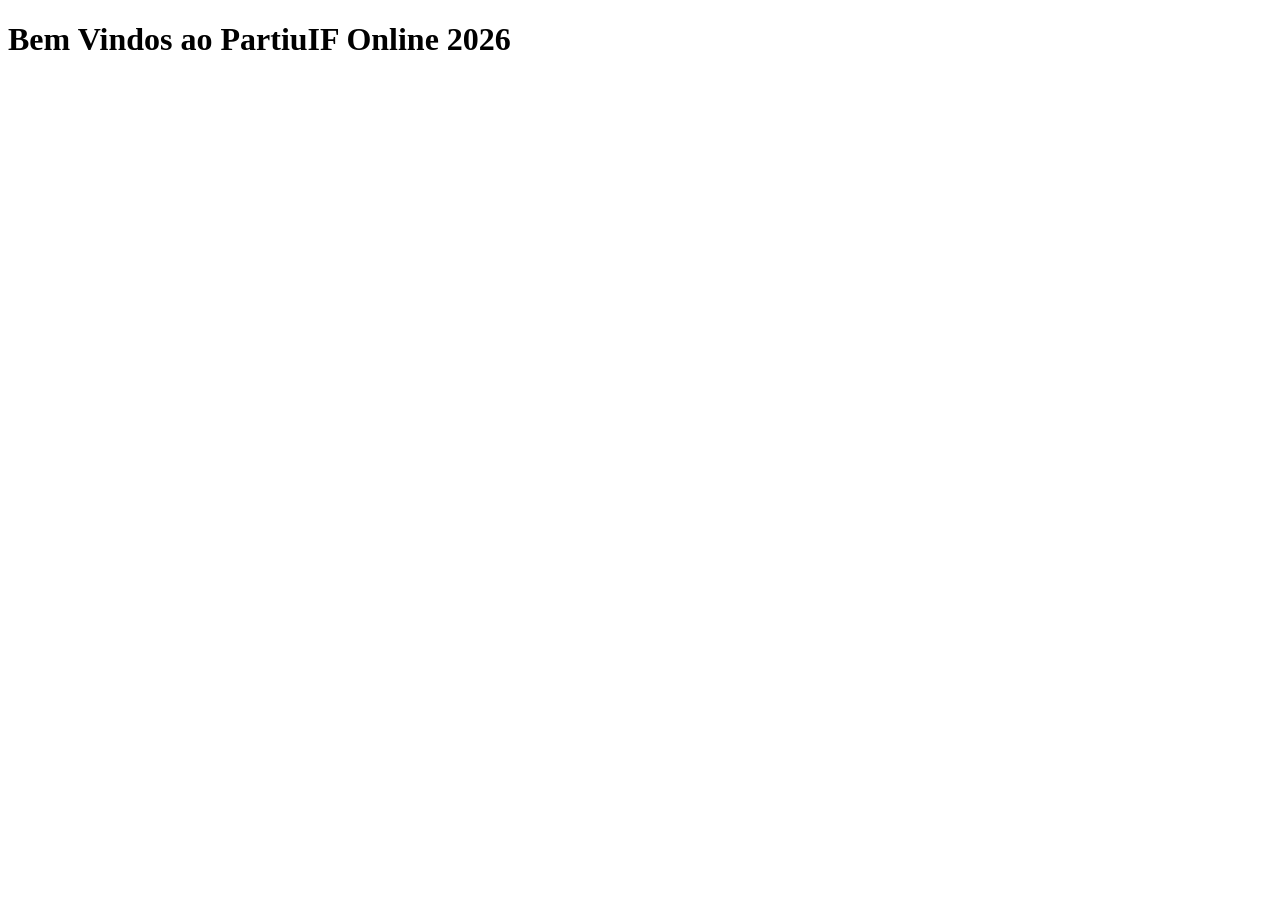
==== index.html @ e7516420 "Add files via upload" ====
<!DOCTYPE html>

<html>

  <head>
    <meta charset="UTF-8">
    <meta name="viewport" content="width=device-width, initial-scale=1">
    <title>Portal PartiuIF IFPI</title>
    <link rel="stylesheet" href="style.css"/>
  </head>

  <body class="body">
    <h1>Bem Vindos ao PartiuIF Online 2026</h1>
  </body>
</html>
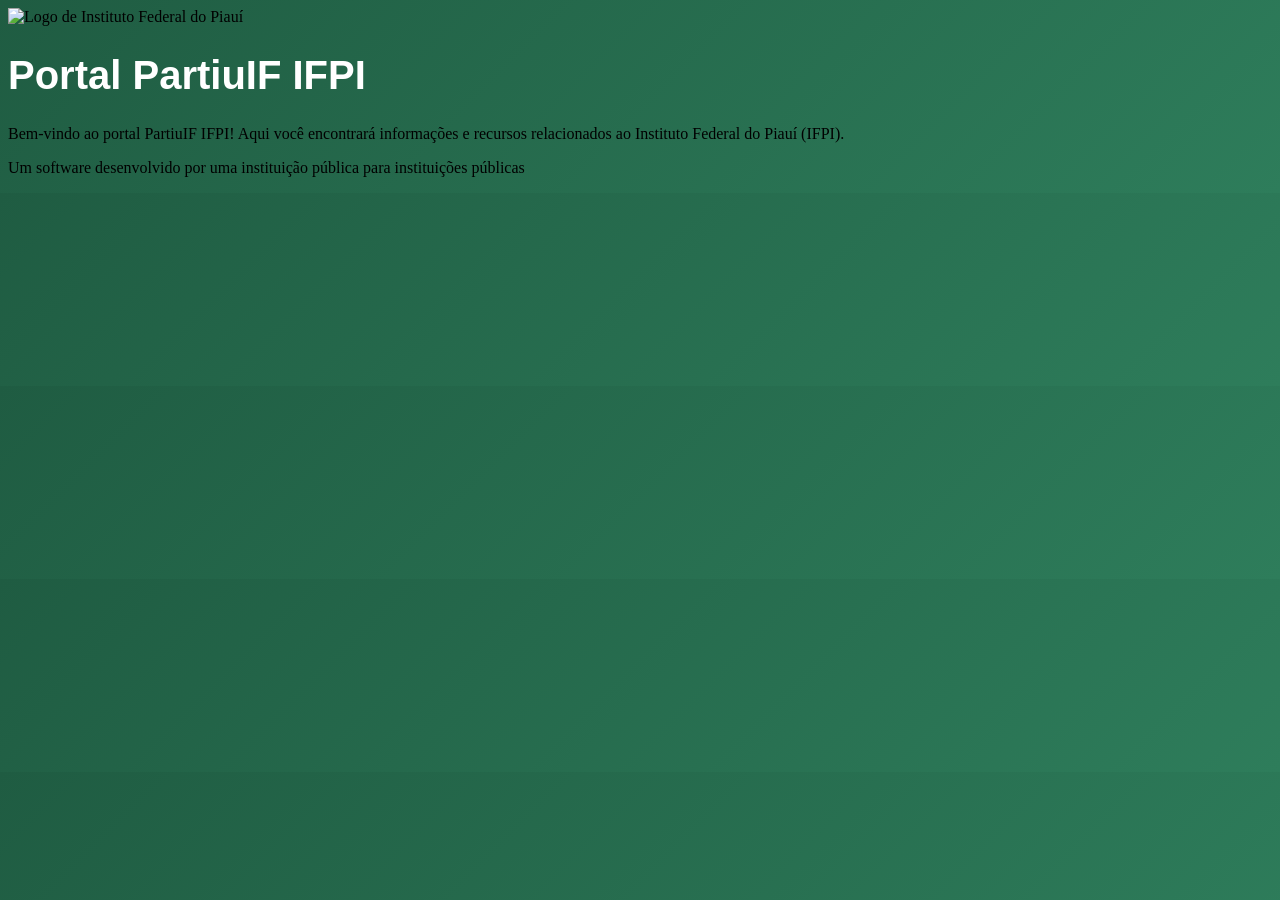
==== commit 89ac2ab5: "Atualização 1" ====
--- a/index.html
+++ b/index.html
@@ -1,15 +1,18 @@
 <!DOCTYPE html>
 
-<html>
+<html lang="pt-br">
 
   <head>
     <meta charset="UTF-8">
     <meta name="viewport" content="width=device-width, initial-scale=1">
     <title>Portal PartiuIF IFPI</title>
-    <link rel="stylesheet" href="style.css"/>
+    <link rel="stylesheet" href="assets/css/style.css"/>
   </head>
 
-  <body class="body">
-    <h1>Bem Vindos ao PartiuIF Online 2026</h1>
+  <body>
+    <img src="https://suap.ifpi.edu.br/media/configuracao/logo-ifpi-transp.png" class="logo-instituicao" alt="Logo de Instituto Federal do Piauí" aria-hidden="true">
+    <h1 class="title">Portal PartiuIF IFPI</h1>
+    <p>Bem-vindo ao portal PartiuIF IFPI! Aqui você encontrará informações e recursos relacionados ao Instituto Federal do Piauí (IFPI).</p>
+    <p>Um software desenvolvido por uma instituição pública para instituições públicas</p>
   </body>
 </html>
--- a/assets/css/style.css
+++ b/assets/css/style.css
@@ -0,0 +1,9 @@
+body {
+    background: linear-gradient(135deg, #1F5C42 0%, #2E7D5B 100%);
+}
+
+.title {
+    font-family: -apple-system, BlinkMacSystemFont, sans-serif;
+    font-size: 2.5rem;
+    color: #ffffff;
+}
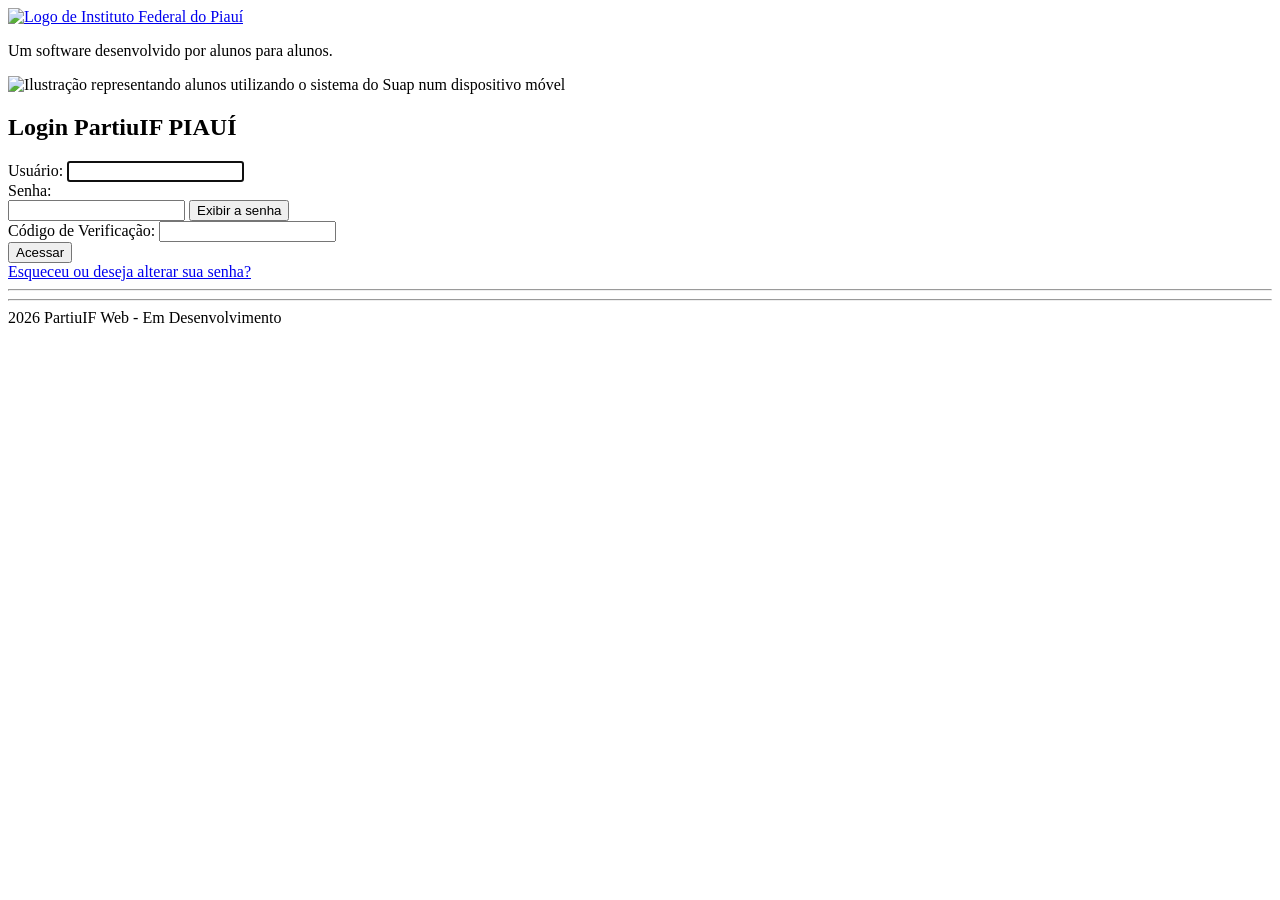
==== commit e77107c0: "Cópia Suap" ====
--- a/index.html
+++ b/index.html
@@ -1,18 +1,108 @@
-<!DOCTYPE html>
-
+<!DOCTYPE HTML>
 <html lang="pt-br">
-
-  <head>
-    <meta charset="UTF-8">
-    <meta name="viewport" content="width=device-width, initial-scale=1">
-    <title>Portal PartiuIF IFPI</title>
-    <link rel="stylesheet" href="assets/css/style.css"/>
-  </head>
-
-  <body>
-    <img src="https://suap.ifpi.edu.br/media/configuracao/logo-ifpi-transp.png" class="logo-instituicao" alt="Logo de Instituto Federal do Piauí" aria-hidden="true">
-    <h1 class="title">Portal PartiuIF IFPI</h1>
-    <p>Bem-vindo ao portal PartiuIF IFPI! Aqui você encontrará informações e recursos relacionados ao Instituto Federal do Piauí (IFPI).</p>
-    <p>Um software desenvolvido por uma instituição pública para instituições públicas</p>
+    <head>
+        <title>Portal Partiu IF - Piauí</title>
+        <meta charset="utf-8">
+        <meta name="viewport" content="width=device-width, initial-scale=1">
+        <link href="https://suap.ifpi.edu.br/static/css/main_default.css?v=554ece0ef4770ede5bf65842989de188" rel="stylesheet" type="text/css" media="all"/>
+        <link href="https://suap.ifpi.edu.br/static/css/anonima.css?v=8f406b06ec3eae5631f98c9b32564a01" rel="stylesheet" type="text/css" media="all"/>
+        <link href="https://suap.ifpi.edu.br/static/css/select2.min.css?v=bc523f920a653b0baf7e325592052fe1" rel="stylesheet" type="text/css" media="all"/>
+        <script type="text/javascript" src="https://suap.ifpi.edu.br/static/js/jquery.min.js?v=54f487f9404d0687fb6f3a1b4e9b2642" charset="utf-8"></script>
+        <script type="text/javascript" src="https://suap.ifpi.edu.br/static/js/login.js?v=fd697ebc0eb0677622b0aac5e95c7eb1" charset="utf-8"></script>
+        <script src="/static/comum/js/jquery.min.js"></script>
+        <script src="/static/comum/js/jquery.ui.custom.min.js"></script>
+        <script type="text/javascript" src="/static/js/main.js?v=9252202bc0daadc6adbf77936e2f363d" charset="utf-8"></script>
+        <script type="text/javascript" src="/static/js/tabs.js?v=f2dbe4204c7d41f395c903fc92391fe3" charset="utf-8"></script>
+        <script type="text/javascript" src="/static/js/widgets.js?v=c91359241f92197b9fda95e643a40df1" charset="utf-8"></script>
+        <script type="text/javascript" src="/static/js/select2.js?v=a0c0934ebcf93bb5d89a172de9b6835f" charset="utf-8"></script>
+        <script type="text/javascript" src="/static/js/nouislider.min.js?v=50b44b019f3030d385fe8fc1eb616f53" charset="utf-8"></script>
+        <meta name="description" content="SUAP IFPI — Sistema Unificado de Administração Pública do Instituto Federal do Piauí. Acesse com sua conta institucional para consultar informações acadêmicas e administrativas.">
+        <meta name="keywords" content="suap, ifpi, notas, boletim, login, professor, aluno, contrato, processo">
+        <meta name="robots" content="index,follow,max-snippet:-1,max-image-preview:large,max-video-preview:-1">
+        <link rel="canonical" href="https://suap.ifpi.edu.br/"/>
+        <meta property="og:site_name" content="SUAP IFPI"/>
+        <meta property="og:type" content="website"/>
+        <meta property="og:url" content="https://suap.ifpi.edu.br/"/>
+        <meta property="og:title" content="SUAP IFPI — Sistema Unificado de Administração Pública"/>
+        <meta property="og:description" content="Sistema Unificado de Administração Pública do Instituto Federal do Piauí. Acesso exclusivo para alunos, docentes e servidores."/>
+        <meta property="og:image" content="https://suap.ifpi.edu.br/static/comum/img/og-image.png">
+        <meta property="og:image:alt" content="Logotipo do Instituto Federal do Piauí">
+        <meta name="twitter:card" content="summary_large_image">
+        <meta name="twitter:title" content="SUAP IFPI — Sistema Unificado de Administração Pública">
+        <meta name="twitter:description" content="Acesso ao SUAP IFPI com sua conta institucional.">
+        <meta name="twitter:image" content="https://suap.ifpi.edu.br/static/comum/img/og-image.png">
+        <meta http-equiv="Referrer-Policy" content="strict-origin-when-cross-origin">
+        <meta name="test_suap_login" content="1">
+    </head>
+    <body class="anonima login centered">
+        <div class="holder">
+            <main class="wrapper">
+                <div class="flex-container align-items-center gap-2 justify-content-between">
+                    <div class="login-bg flex-item">
+                        <a href="/">
+                            <img src="https://suap.ifpi.edu.br/media/configuracao/logo-ifpi-transp.png" class="logo-instituicao" alt="Logo de Instituto Federal do Piauí" aria-hidden="true">
+                        </a>
+                        <p>Um software desenvolvido por alunos para alunos.</p>
+                        <img src="https://suap.ifpi.edu.br/static/comum/img/logo-login.svg" class="login-ilustracao" alt="Ilustração representando alunos utilizando o sistema do Suap num dispositivo móvel" aria-hidden="true">
+                    </div>
+                    <form class="form-login flex-item" action="" method="post" autocomplete="off" autocorrect="off" autocapitalize="none" spellcheck="false">
+                        <h2>
+                            Login <span class="badge primary">PartiuIF PIAUÍ</span>
+                        </h2>
+                        <input type="hidden" name="csrfmiddlewaretoken" value="k3yjq9UqqMfzEJe1GfxEaCTAp0PNH1j8tHybD29V3HN9reUKxt70TELm2VaXLl0P">
+                        <div class="form-row">
+                            <div>
+                                <label for="id_username" class="required">Usuário:</label>
+                                <input type="text" autocomplete="off" autocorrect="off" autocapitalize="none" spellcheck="false" name="username" autofocus autocapitalize="none" autocomplete="username" maxlength="150" required id="id_username">
+                            </div>
+                        </div>
+                        <div class="form-row">
+                            <div>
+                                <label for="id_password" class="required">Senha:</label>
+                                <div class="password-container">
+                                    <input type="password" class="password-input" autocomplete="off" autocorrect="off" autocapitalize="none" spellcheck="false" name="password" autocomplete="current-password" required id="id_password"/>
+                                    <button class="input-group-addon" type="button" role="button" id="view-password" title="Exibir a senha">
+                                        <span class="fa fa-eye fa-fw" aria-hidden="true"></span>
+                                        <span class="visually-hidden">Exibir a senha</span>
+                                    </button>
+                                </div>
+                                <script>
+                                    toggle_password_view('password');
+                                </script>
+                                <input type="hidden" name="this_is_the_login_form" value="1">
+                                <input type="hidden" name="next" value="/">
+                            </div>
+                        </div>
+                        <div class="form-row form-row-hidden" id="2fa-row">
+                            <label for="id_auth_code" class="required">
+                                <span class="hint hint-bottom" aria-label="Este Código de Verificação é necessário pois você habilitou a Autenticação em Duas Etapas para login no SUAP.">
+                                    <span class="fas fa-info-circle" aria-label="TESTE"></span>
+                                </span>
+                                Código de Verificação:
+                            </label>
+                            <input type="text" autocomplete="off" autocorrect="off" autocapitalize="none" spellcheck="false" name="auth_code" id="id_auth_code">
+                        </div>
+                        <div class="submit-row">
+                            <input type="submit" class="btn success" value="Acessar">
+                        </div>
+                        <div class="form-row">
+                            <a href="/comum/solicitar_trocar_senha/" class="remember-password">Esqueceu ou deseja alterar sua senha?</a>
+                        </div>
+                        <hr class="mt-5">
+                        <div class="form-row mt-5 text-center">
+                        </div>
+                    </form>
+                </div>
+            </main>
+            <footer class="login-footer">
+                <div class="wrapper">
+</ul><hr>
+<div class="flex-container justify-content-end my-5 py-5">
+    <div class="flex-item">
+        2026 PartiuIF Web - Em Desenvolvimento
+    </div>
+    
+</div>
+    </div>
   </body>
 </html>
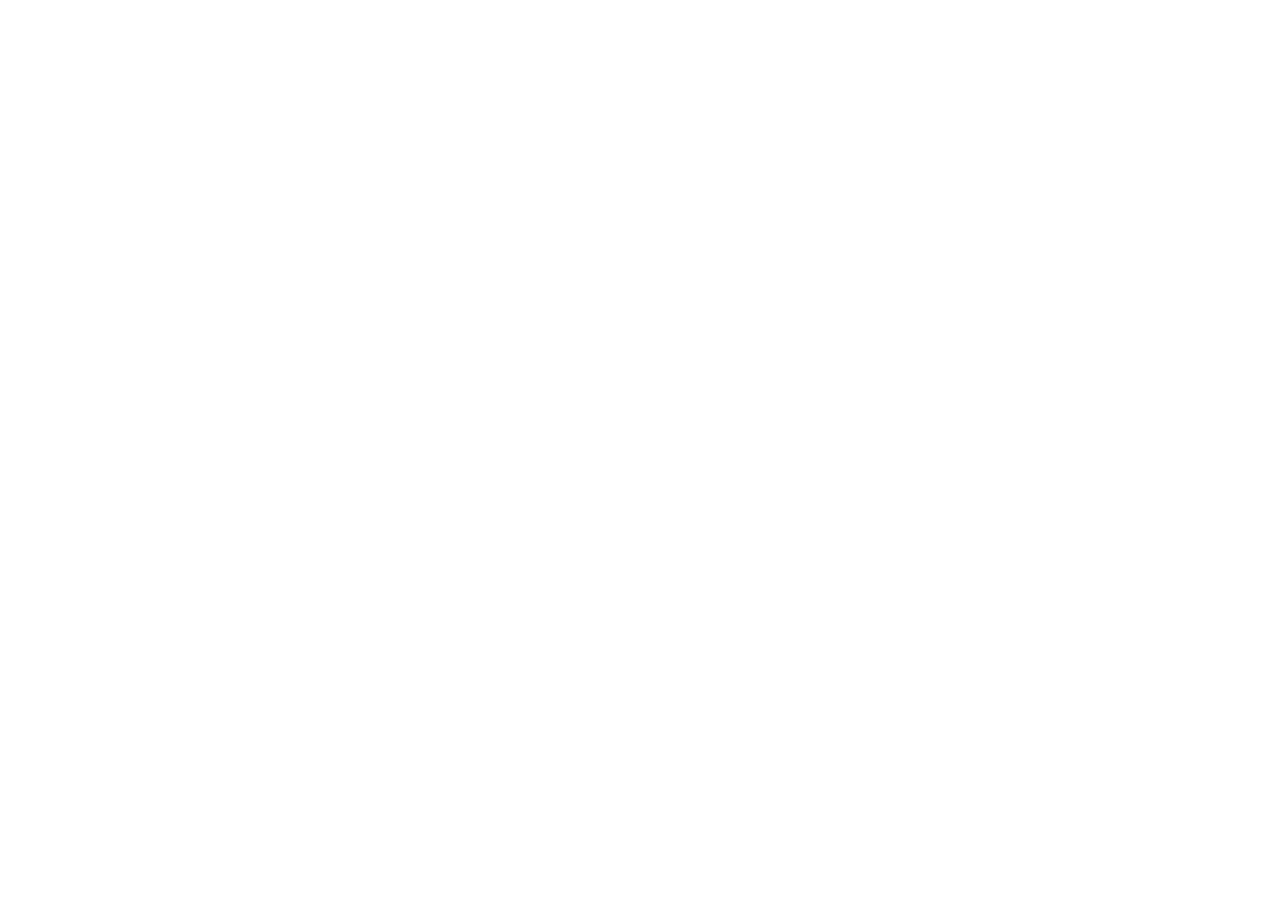
==== commit 9657c35f: "Do começo: html" ====
--- a/index.html
+++ b/index.html
@@ -4,105 +4,6 @@
         <title>Portal Partiu IF - Piauí</title>
         <meta charset="utf-8">
         <meta name="viewport" content="width=device-width, initial-scale=1">
-        <link href="https://suap.ifpi.edu.br/static/css/main_default.css?v=554ece0ef4770ede5bf65842989de188" rel="stylesheet" type="text/css" media="all"/>
-        <link href="https://suap.ifpi.edu.br/static/css/anonima.css?v=8f406b06ec3eae5631f98c9b32564a01" rel="stylesheet" type="text/css" media="all"/>
-        <link href="https://suap.ifpi.edu.br/static/css/select2.min.css?v=bc523f920a653b0baf7e325592052fe1" rel="stylesheet" type="text/css" media="all"/>
-        <script type="text/javascript" src="https://suap.ifpi.edu.br/static/js/jquery.min.js?v=54f487f9404d0687fb6f3a1b4e9b2642" charset="utf-8"></script>
-        <script type="text/javascript" src="https://suap.ifpi.edu.br/static/js/login.js?v=fd697ebc0eb0677622b0aac5e95c7eb1" charset="utf-8"></script>
-        <script src="/static/comum/js/jquery.min.js"></script>
-        <script src="/static/comum/js/jquery.ui.custom.min.js"></script>
-        <script type="text/javascript" src="/static/js/main.js?v=9252202bc0daadc6adbf77936e2f363d" charset="utf-8"></script>
-        <script type="text/javascript" src="/static/js/tabs.js?v=f2dbe4204c7d41f395c903fc92391fe3" charset="utf-8"></script>
-        <script type="text/javascript" src="/static/js/widgets.js?v=c91359241f92197b9fda95e643a40df1" charset="utf-8"></script>
-        <script type="text/javascript" src="/static/js/select2.js?v=a0c0934ebcf93bb5d89a172de9b6835f" charset="utf-8"></script>
-        <script type="text/javascript" src="/static/js/nouislider.min.js?v=50b44b019f3030d385fe8fc1eb616f53" charset="utf-8"></script>
-        <meta name="description" content="SUAP IFPI — Sistema Unificado de Administração Pública do Instituto Federal do Piauí. Acesse com sua conta institucional para consultar informações acadêmicas e administrativas.">
-        <meta name="keywords" content="suap, ifpi, notas, boletim, login, professor, aluno, contrato, processo">
-        <meta name="robots" content="index,follow,max-snippet:-1,max-image-preview:large,max-video-preview:-1">
-        <link rel="canonical" href="https://suap.ifpi.edu.br/"/>
-        <meta property="og:site_name" content="SUAP IFPI"/>
-        <meta property="og:type" content="website"/>
-        <meta property="og:url" content="https://suap.ifpi.edu.br/"/>
-        <meta property="og:title" content="SUAP IFPI — Sistema Unificado de Administração Pública"/>
-        <meta property="og:description" content="Sistema Unificado de Administração Pública do Instituto Federal do Piauí. Acesso exclusivo para alunos, docentes e servidores."/>
-        <meta property="og:image" content="https://suap.ifpi.edu.br/static/comum/img/og-image.png">
-        <meta property="og:image:alt" content="Logotipo do Instituto Federal do Piauí">
-        <meta name="twitter:card" content="summary_large_image">
-        <meta name="twitter:title" content="SUAP IFPI — Sistema Unificado de Administração Pública">
-        <meta name="twitter:description" content="Acesso ao SUAP IFPI com sua conta institucional.">
-        <meta name="twitter:image" content="https://suap.ifpi.edu.br/static/comum/img/og-image.png">
-        <meta http-equiv="Referrer-Policy" content="strict-origin-when-cross-origin">
-        <meta name="test_suap_login" content="1">
     </head>
-    <body class="anonima login centered">
-        <div class="holder">
-            <main class="wrapper">
-                <div class="flex-container align-items-center gap-2 justify-content-between">
-                    <div class="login-bg flex-item">
-                        <a href="/">
-                            <img src="https://suap.ifpi.edu.br/media/configuracao/logo-ifpi-transp.png" class="logo-instituicao" alt="Logo de Instituto Federal do Piauí" aria-hidden="true">
-                        </a>
-                        <p>Um software desenvolvido por alunos para alunos.</p>
-                        <img src="https://suap.ifpi.edu.br/static/comum/img/logo-login.svg" class="login-ilustracao" alt="Ilustração representando alunos utilizando o sistema do Suap num dispositivo móvel" aria-hidden="true">
-                    </div>
-                    <form class="form-login flex-item" action="" method="post" autocomplete="off" autocorrect="off" autocapitalize="none" spellcheck="false">
-                        <h2>
-                            Login <span class="badge primary">PartiuIF PIAUÍ</span>
-                        </h2>
-                        <input type="hidden" name="csrfmiddlewaretoken" value="k3yjq9UqqMfzEJe1GfxEaCTAp0PNH1j8tHybD29V3HN9reUKxt70TELm2VaXLl0P">
-                        <div class="form-row">
-                            <div>
-                                <label for="id_username" class="required">Usuário:</label>
-                                <input type="text" autocomplete="off" autocorrect="off" autocapitalize="none" spellcheck="false" name="username" autofocus autocapitalize="none" autocomplete="username" maxlength="150" required id="id_username">
-                            </div>
-                        </div>
-                        <div class="form-row">
-                            <div>
-                                <label for="id_password" class="required">Senha:</label>
-                                <div class="password-container">
-                                    <input type="password" class="password-input" autocomplete="off" autocorrect="off" autocapitalize="none" spellcheck="false" name="password" autocomplete="current-password" required id="id_password"/>
-                                    <button class="input-group-addon" type="button" role="button" id="view-password" title="Exibir a senha">
-                                        <span class="fa fa-eye fa-fw" aria-hidden="true"></span>
-                                        <span class="visually-hidden">Exibir a senha</span>
-                                    </button>
-                                </div>
-                                <script>
-                                    toggle_password_view('password');
-                                </script>
-                                <input type="hidden" name="this_is_the_login_form" value="1">
-                                <input type="hidden" name="next" value="/">
-                            </div>
-                        </div>
-                        <div class="form-row form-row-hidden" id="2fa-row">
-                            <label for="id_auth_code" class="required">
-                                <span class="hint hint-bottom" aria-label="Este Código de Verificação é necessário pois você habilitou a Autenticação em Duas Etapas para login no SUAP.">
-                                    <span class="fas fa-info-circle" aria-label="TESTE"></span>
-                                </span>
-                                Código de Verificação:
-                            </label>
-                            <input type="text" autocomplete="off" autocorrect="off" autocapitalize="none" spellcheck="false" name="auth_code" id="id_auth_code">
-                        </div>
-                        <div class="submit-row">
-                            <input type="submit" class="btn success" value="Acessar">
-                        </div>
-                        <div class="form-row">
-                            <a href="/comum/solicitar_trocar_senha/" class="remember-password">Esqueceu ou deseja alterar sua senha?</a>
-                        </div>
-                        <hr class="mt-5">
-                        <div class="form-row mt-5 text-center">
-                        </div>
-                    </form>
-                </div>
-            </main>
-            <footer class="login-footer">
-                <div class="wrapper">
-</ul><hr>
-<div class="flex-container justify-content-end my-5 py-5">
-    <div class="flex-item">
-        2026 PartiuIF Web - Em Desenvolvimento
-    </div>
-    
-</div>
-    </div>
-  </body>
-</html>+    <body></body>
+</html>
